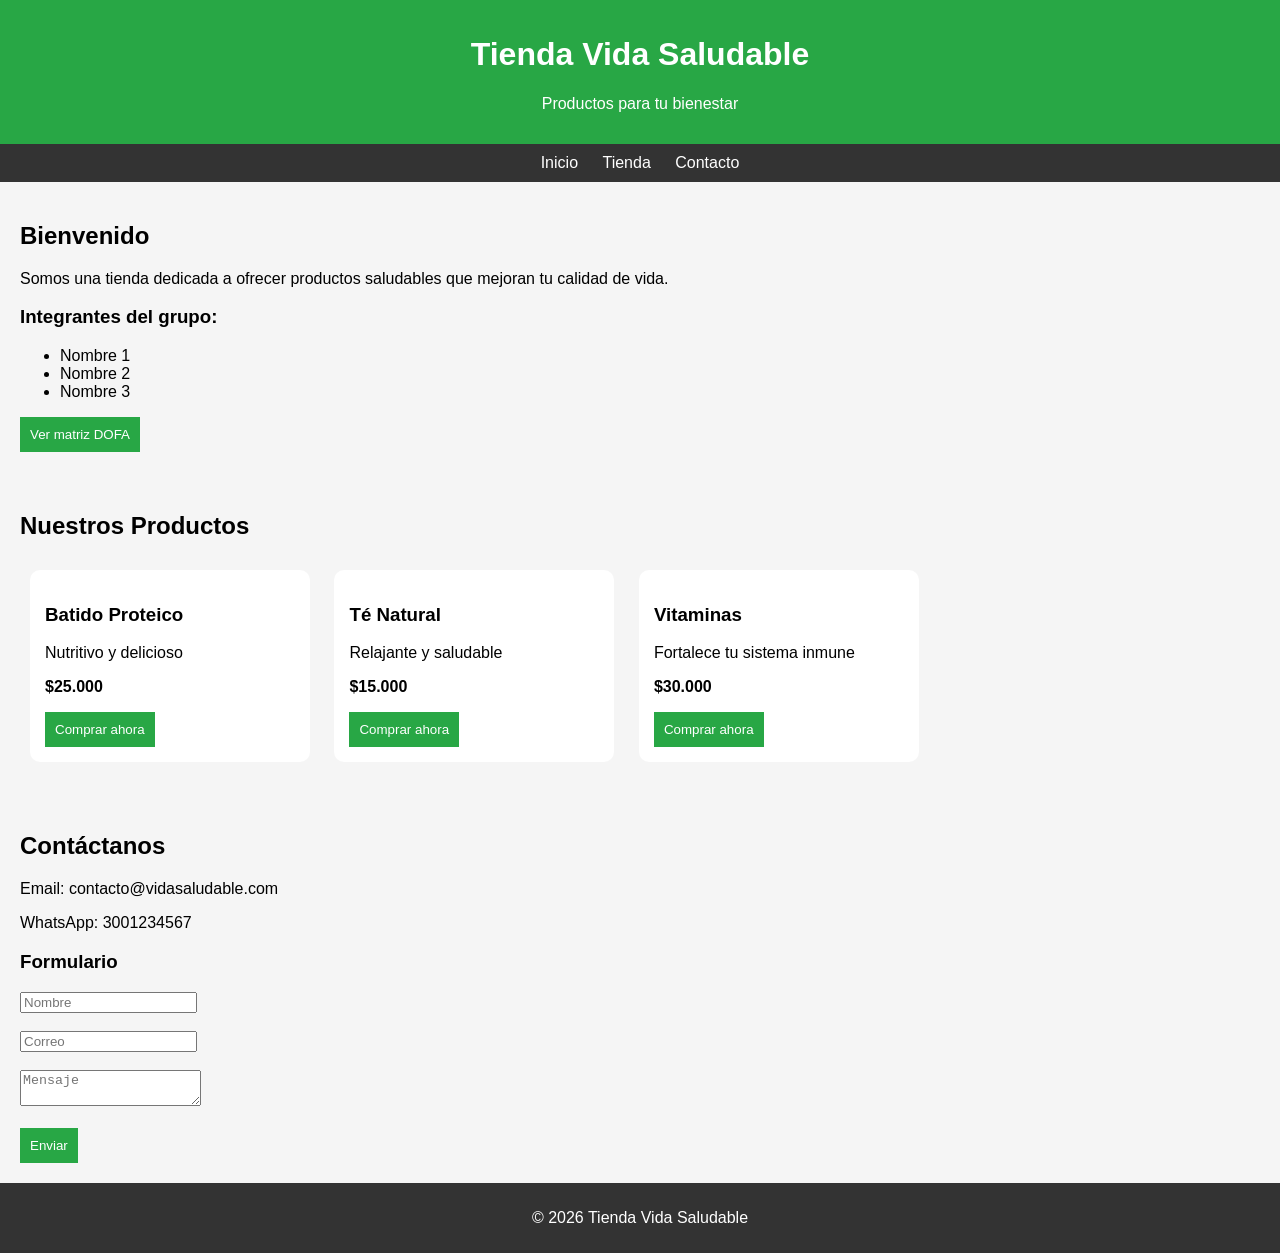
==== index.html @ 9851d792 "Add files via upload" ====
<!DOCTYPE html>
<html lang="es">
<head>
    <meta charset="UTF-8">
    <title>Tienda Online - Vida Saludable</title>
    <style>
        body {
            font-family: Arial, sans-serif;
            margin: 0;
            background-color: #f5f5f5;
        }
        header {
            background: #28a745;
            color: white;
            padding: 15px;
            text-align: center;
        }
        nav {
            background: #333;
            padding: 10px;
            text-align: center;
        }
        nav a {
            color: white;
            margin: 10px;
            text-decoration: none;
        }
        section {
            padding: 20px;
        }
        .producto {
            background: white;
            padding: 15px;
            margin: 10px;
            display: inline-block;
            width: 250px;
            border-radius: 10px;
        }
        button {
            background: #28a745;
            color: white;
            border: none;
            padding: 10px;
            cursor: pointer;
        }
        footer {
            text-align: center;
            padding: 10px;
            background: #333;
            color: white;
        }
    </style>
</head>

<body>

<header>
    <h1>Tienda Vida Saludable</h1>
    <p>Productos para tu bienestar</p>
</header>

<nav>
    <a href="#inicio">Inicio</a>
    <a href="#tienda">Tienda</a>
    <a href="#contacto">Contacto</a>
</nav>

<section id="inicio">
    <h2>Bienvenido</h2>
    <p>Somos una tienda dedicada a ofrecer productos saludables que mejoran tu calidad de vida.</p>

    <h3>Integrantes del grupo:</h3>
    <ul>
        <li>Nombre 1</li>
        <li>Nombre 2</li>
        <li>Nombre 3</li>
    </ul>

    <a href="https://www.canva.com/" target="_blank">
        <button>Ver matriz DOFA</button>
    </a>
</section>

<section id="tienda">
    <h2>Nuestros Productos</h2>

    <div class="producto">
        <h3>Batido Proteico</h3>
        <p>Nutritivo y delicioso</p>
        <p><strong>$25.000</strong></p>
        <button>Comprar ahora</button>
    </div>

    <div class="producto">
        <h3>Té Natural</h3>
        <p>Relajante y saludable</p>
        <p><strong>$15.000</strong></p>
        <button>Comprar ahora</button>
    </div>

    <div class="producto">
        <h3>Vitaminas</h3>
        <p>Fortalece tu sistema inmune</p>
        <p><strong>$30.000</strong></p>
        <button>Comprar ahora</button>
    </div>

</section>

<section id="contacto">
    <h2>Contáctanos</h2>

    <p>Email: contacto@vidasaludable.com</p>
    <p>WhatsApp: 3001234567</p>

    <h3>Formulario</h3>
    <form>
        <input type="text" placeholder="Nombre"><br><br>
        <input type="email" placeholder="Correo"><br><br>
        <textarea placeholder="Mensaje"></textarea><br><br>
        <button>Enviar</button>
    </form>
</section>

<footer>
    <p>© 2026 Tienda Vida Saludable</p>
</footer>

</body>
</html>
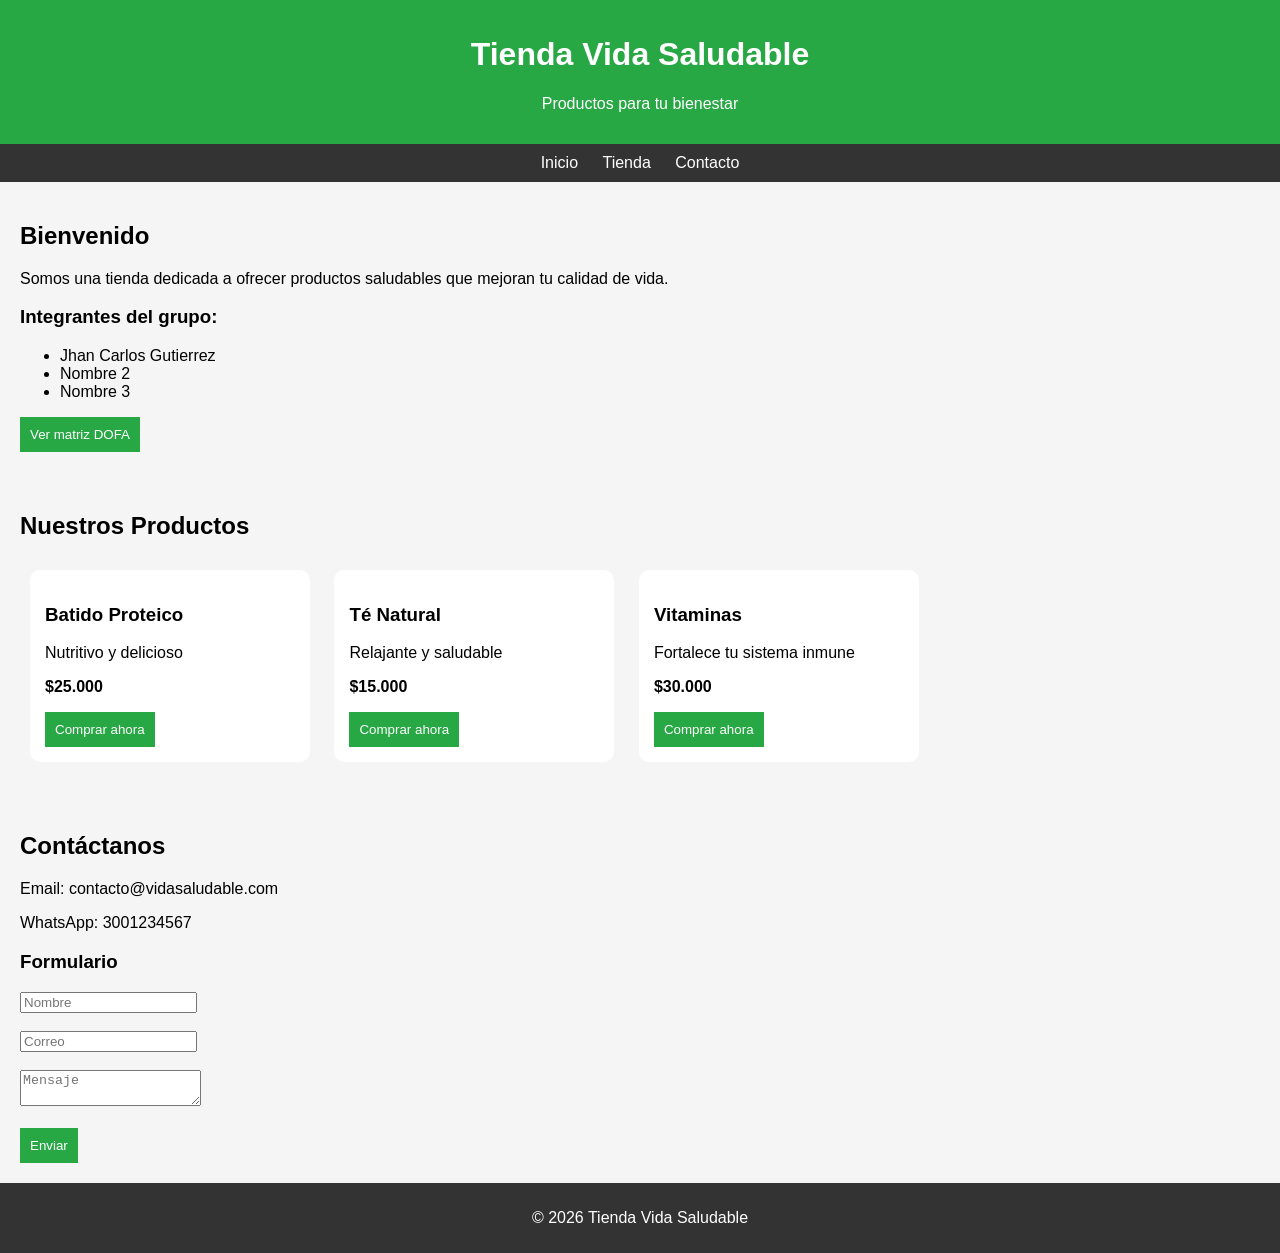
==== commit b41e9785: "Update index.html" ====
--- a/index.html
+++ b/index.html
@@ -71,7 +71,7 @@
 
     <h3>Integrantes del grupo:</h3>
     <ul>
-        <li>Nombre 1</li>
+        <li>Jhan Carlos Gutierrez</li>
         <li>Nombre 2</li>
         <li>Nombre 3</li>
     </ul>
@@ -127,4 +127,4 @@
 </footer>
 
 </body>
-</html>+</html>
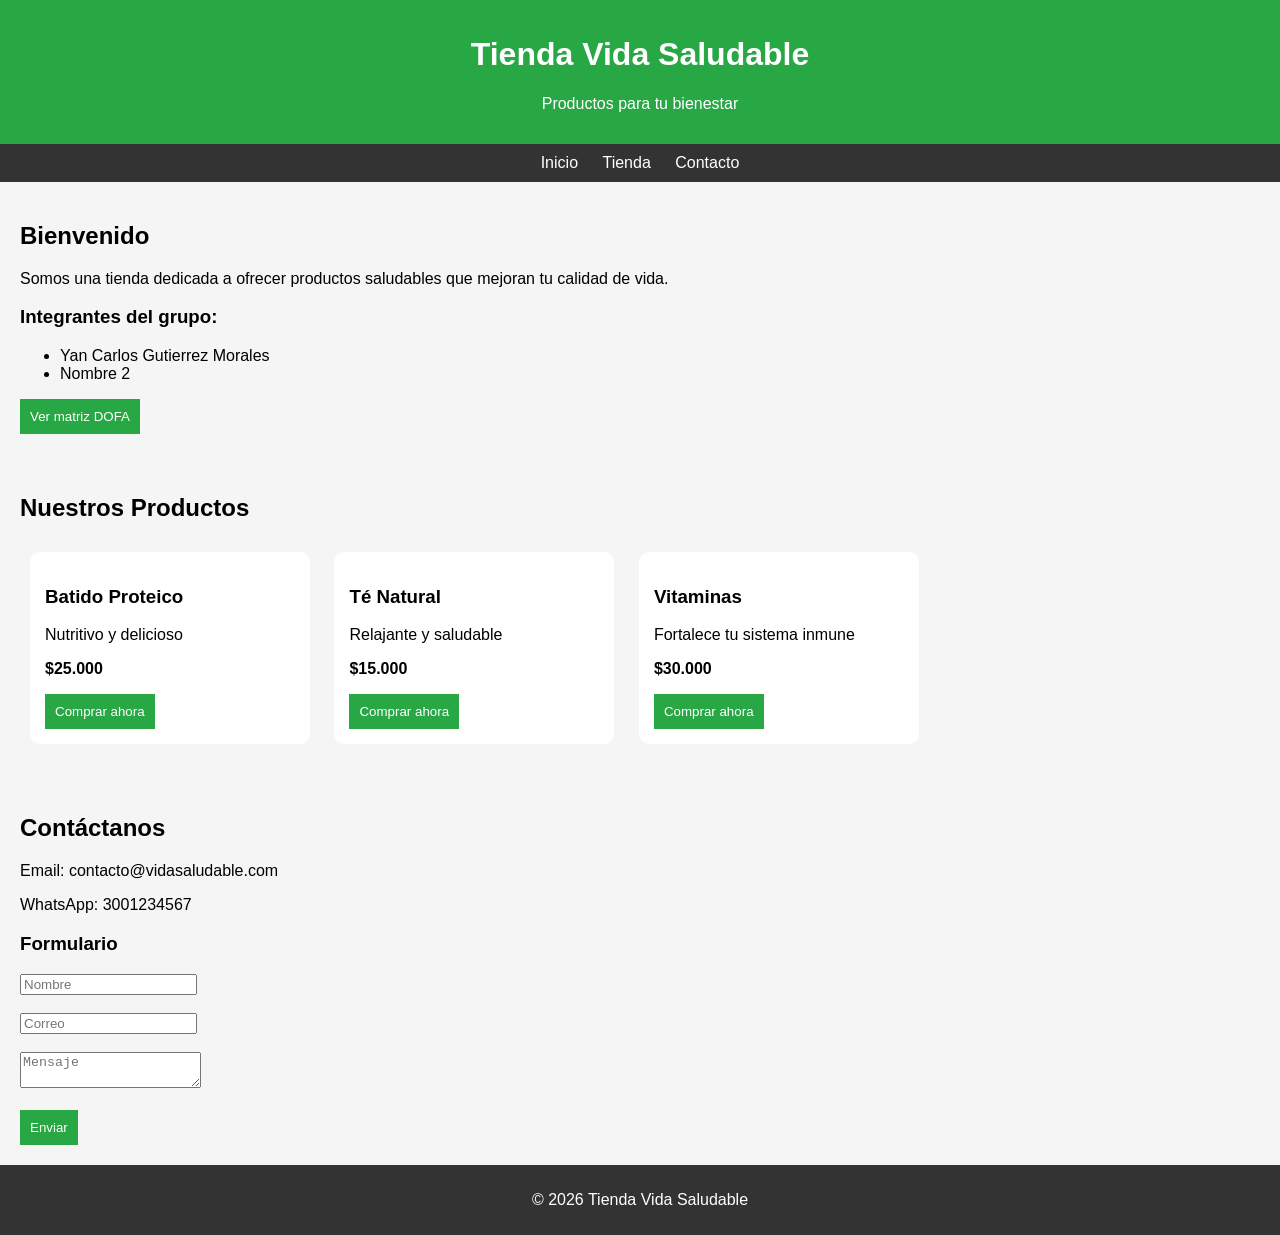
==== commit c06c36e1: "Update index.html" ====
--- a/index.html
+++ b/index.html
@@ -71,9 +71,8 @@
 
     <h3>Integrantes del grupo:</h3>
     <ul>
-        <li>Jhan Carlos Gutierrez</li>
+        <li>Yan Carlos Gutierrez Morales</li>
         <li>Nombre 2</li>
-        <li>Nombre 3</li>
     </ul>
 
     <a href="https://www.canva.com/" target="_blank">
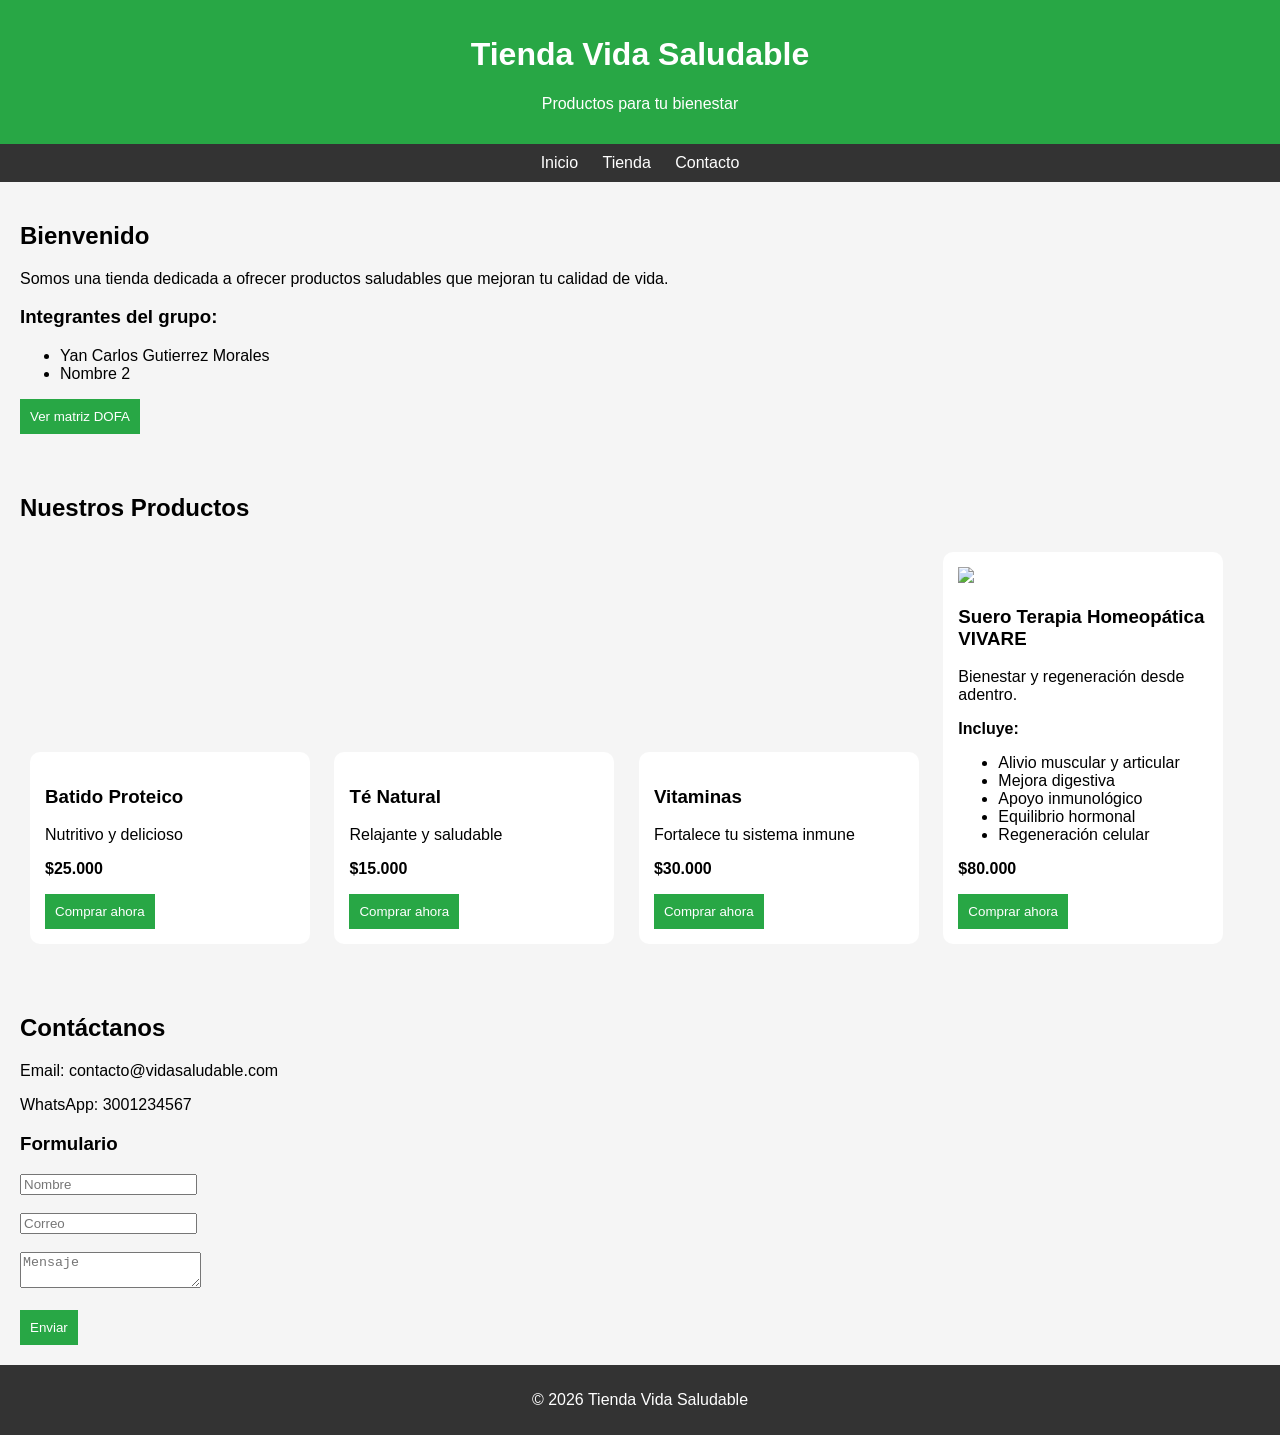
==== commit fc4f802e: "Update index.html" ====
--- a/index.html
+++ b/index.html
@@ -104,6 +104,24 @@
         <button>Comprar ahora</button>
     </div>
 
+    <div class="producto">
+    <img src="vivare.jpg" width="100%">
+    <h3>Suero Terapia Homeopática VIVARE</h3>
+    <p>Bienestar y regeneración desde adentro.</p>
+
+    <p><strong>Incluye:</strong></p>
+    <ul style="text-align:left;">
+        <li>Alivio muscular y articular</li>
+        <li>Mejora digestiva</li>
+        <li>Apoyo inmunológico</li>
+        <li>Equilibrio hormonal</li>
+        <li>Regeneración celular</li>
+    </ul>
+
+    <p><strong>$80.000</strong></p>
+    <button>Comprar ahora</button>
+</div>
+
 </section>
 
 <section id="contacto">
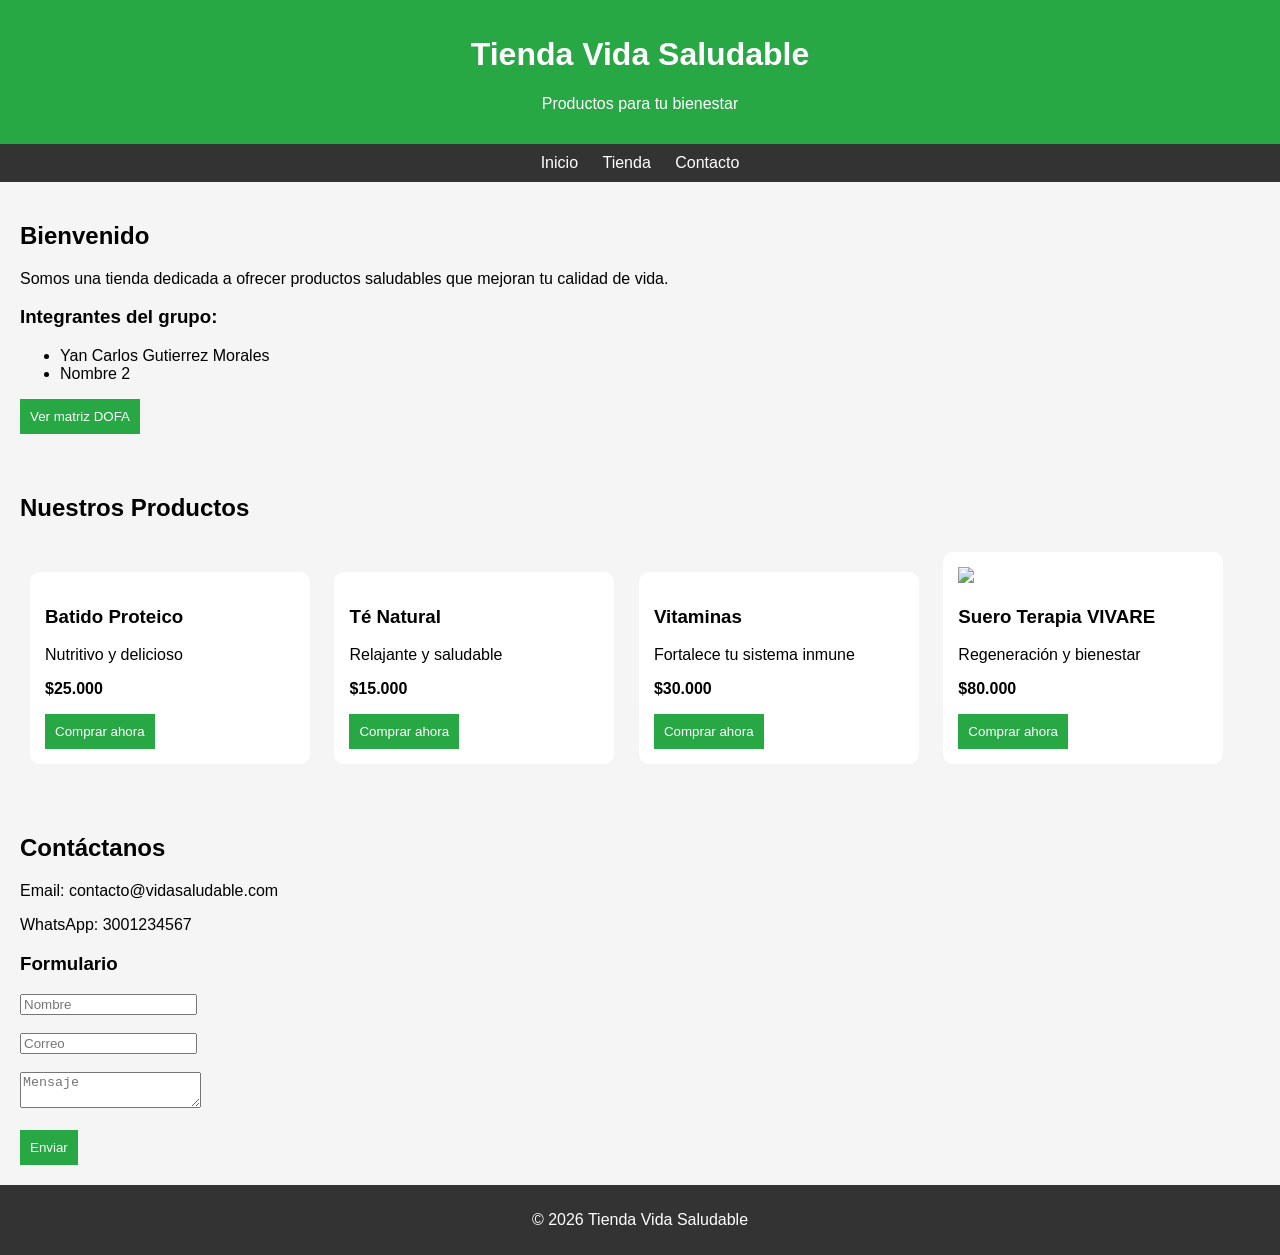
==== commit 14a56e31: "Update index.html" ====
--- a/index.html
+++ b/index.html
@@ -83,45 +83,42 @@
 <section id="tienda">
     <h2>Nuestros Productos</h2>
 
-    <div class="producto">
-        <h3>Batido Proteico</h3>
-        <p>Nutritivo y delicioso</p>
-        <p><strong>$25.000</strong></p>
-        <button>Comprar ahora</button>
+    <div class="contenedor-productos">
+
+        <!-- Producto 1 -->
+        <div class="producto">
+            <h3>Batido Proteico</h3>
+            <p>Nutritivo y delicioso</p>
+            <p><strong>$25.000</strong></p>
+            <button>Comprar ahora</button>
+        </div>
+
+        <!-- Producto 2 -->
+        <div class="producto">
+            <h3>Té Natural</h3>
+            <p>Relajante y saludable</p>
+            <p><strong>$15.000</strong></p>
+            <button>Comprar ahora</button>
+        </div>
+
+        <!-- Producto 3 -->
+        <div class="producto">
+            <h3>Vitaminas</h3>
+            <p>Fortalece tu sistema inmune</p>
+            <p><strong>$30.000</strong></p>
+            <button>Comprar ahora</button>
+        </div>
+
+        <!-- Producto VIVARE -->
+        <div class="producto">
+            <img src="vivare.jpg" width="100%">
+            <h3>Suero Terapia VIVARE</h3>
+            <p>Regeneración y bienestar</p>
+            <p><strong>$80.000</strong></p>
+            <button>Comprar ahora</button>
+        </div>
+
     </div>
-
-    <div class="producto">
-        <h3>Té Natural</h3>
-        <p>Relajante y saludable</p>
-        <p><strong>$15.000</strong></p>
-        <button>Comprar ahora</button>
-    </div>
-
-    <div class="producto">
-        <h3>Vitaminas</h3>
-        <p>Fortalece tu sistema inmune</p>
-        <p><strong>$30.000</strong></p>
-        <button>Comprar ahora</button>
-    </div>
-
-    <div class="producto">
-    <img src="vivare.jpg" width="100%">
-    <h3>Suero Terapia Homeopática VIVARE</h3>
-    <p>Bienestar y regeneración desde adentro.</p>
-
-    <p><strong>Incluye:</strong></p>
-    <ul style="text-align:left;">
-        <li>Alivio muscular y articular</li>
-        <li>Mejora digestiva</li>
-        <li>Apoyo inmunológico</li>
-        <li>Equilibrio hormonal</li>
-        <li>Regeneración celular</li>
-    </ul>
-
-    <p><strong>$80.000</strong></p>
-    <button>Comprar ahora</button>
-</div>
-
 </section>
 
 <section id="contacto">
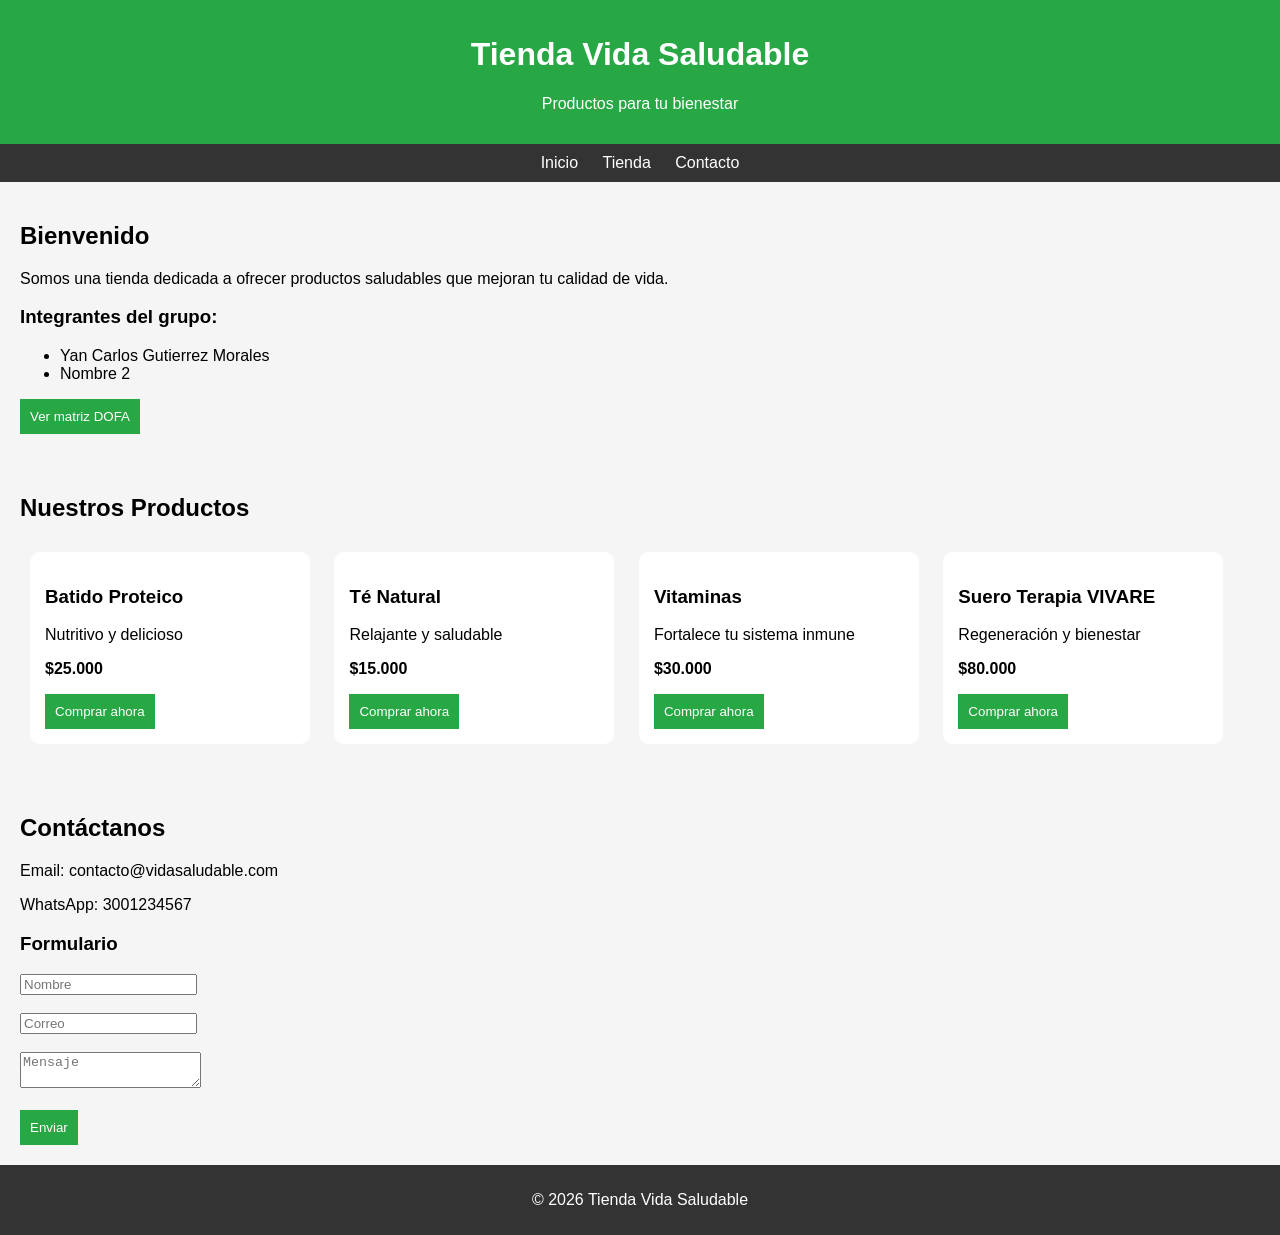
==== commit 6117e819: "Update index.html" ====
--- a/index.html
+++ b/index.html
@@ -111,7 +111,6 @@
 
         <!-- Producto VIVARE -->
         <div class="producto">
-            <img src="vivare.jpg" width="100%">
             <h3>Suero Terapia VIVARE</h3>
             <p>Regeneración y bienestar</p>
             <p><strong>$80.000</strong></p>
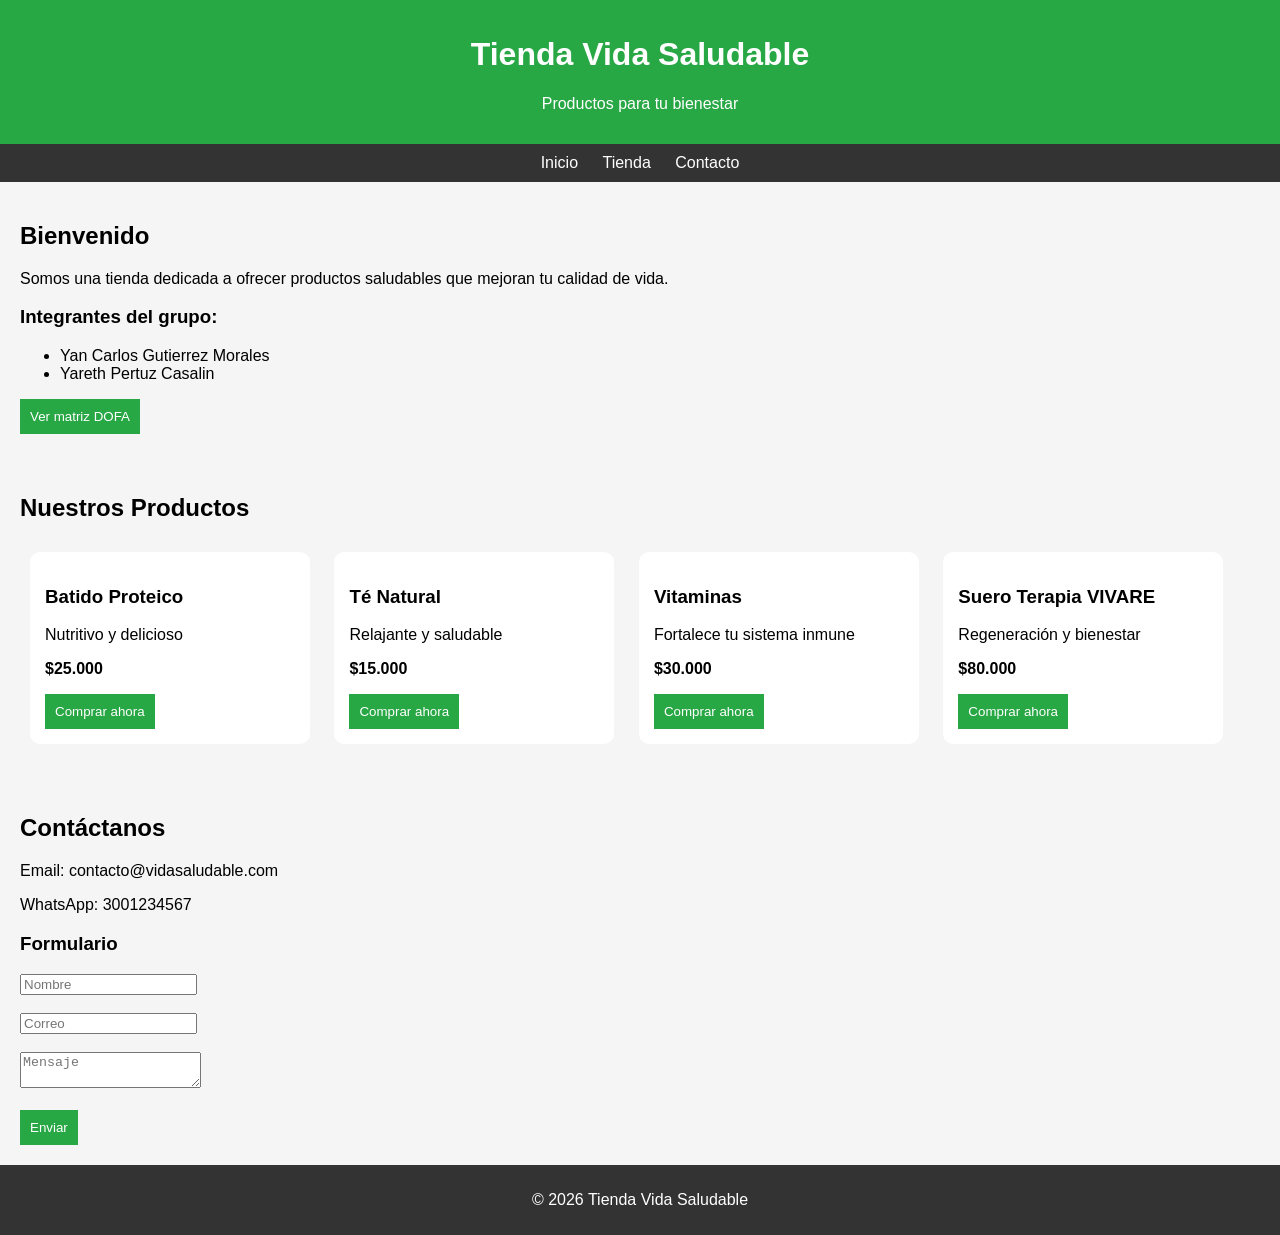
==== commit a72e9c4b: "Update index.html" ====
--- a/index.html
+++ b/index.html
@@ -72,12 +72,13 @@
     <h3>Integrantes del grupo:</h3>
     <ul>
         <li>Yan Carlos Gutierrez Morales</li>
-        <li>Nombre 2</li>
+        <li>Yareth Pertuz Casalin</li>
     </ul>
 
-    <a href="https://www.canva.com/" target="_blank">
+    <a href="dofa.html">
         <button>Ver matriz DOFA</button>
     </a>
+
 </section>
 
 <section id="tienda">
